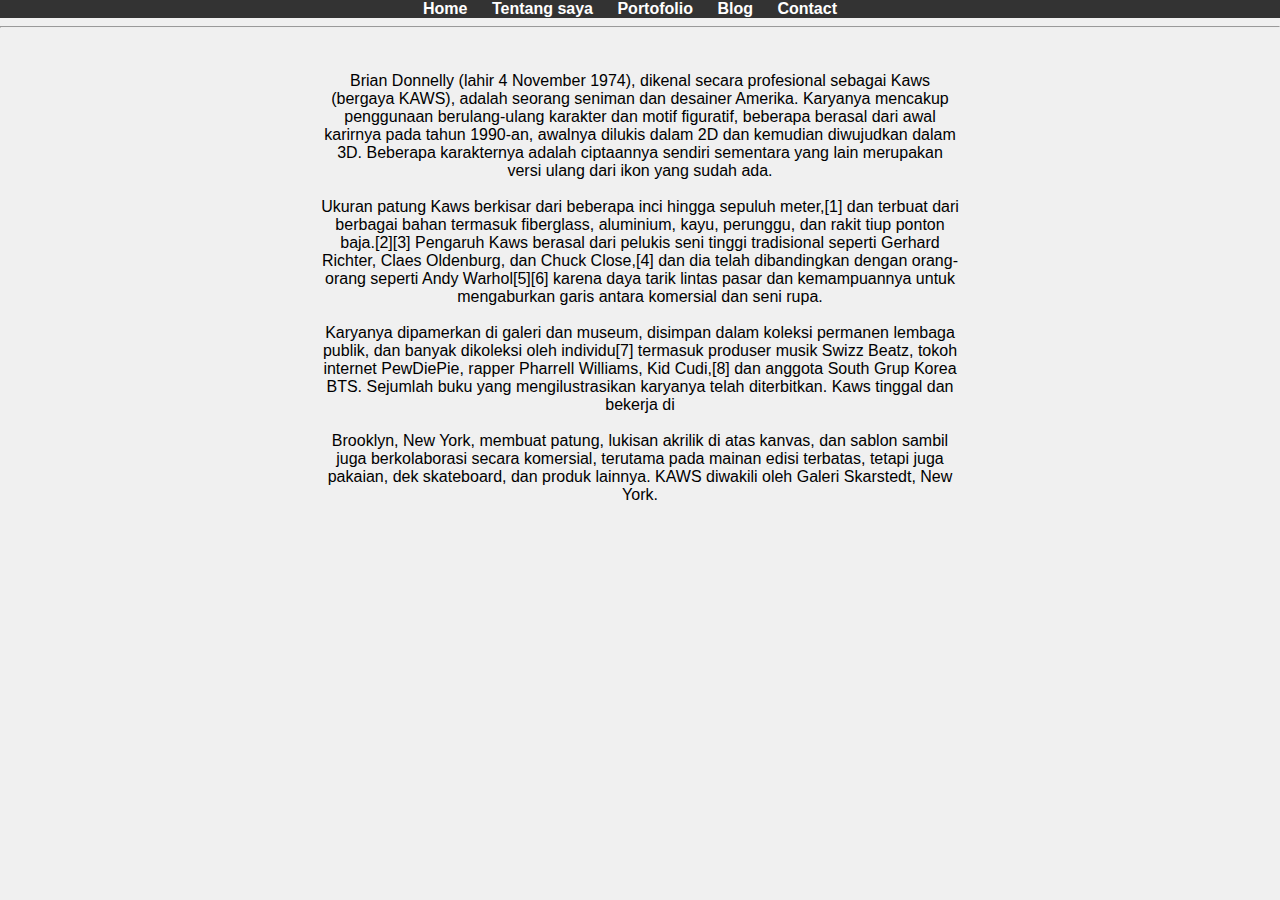
==== html/about.html @ eefdfcbc "Add files via upload" ====
<!DOCTYPE html>
<html lang="en">
<head>
    <meta charset="UTF-8">
    <meta name="viewport" content="width=device-width, initial-scale=1.0">
    <title>About</title>
    <link rel="stylesheet" href="style.css">
</head>
<body>
    <ul>
        <li><a href="index.html">Home</a></li>
        <li><a href="about.html">Tentang saya</a></li>
        <li><a href="porto.html">Portofolio</a></li>
        <li><a href="blog.html">Blog</a></li>
        <li><a href="https://wa.me/0812345666">Contact</a></li>
      </ul> 
<hr>
<br>
<br>
      <div>
        <p class="center-text">
        Brian Donnelly (lahir 4 November 1974), dikenal secara profesional sebagai Kaws (bergaya KAWS), adalah seorang seniman dan desainer Amerika.
        Karyanya mencakup penggunaan berulang-ulang karakter dan motif figuratif, beberapa berasal dari awal karirnya pada tahun 1990-an, awalnya dilukis dalam 2D ​​dan kemudian diwujudkan dalam 3D.
        Beberapa karakternya adalah ciptaannya sendiri sementara yang lain merupakan versi ulang dari ikon yang sudah ada.
        <br><br>
        Ukuran patung Kaws berkisar dari beberapa inci hingga sepuluh meter,[1] dan terbuat dari berbagai bahan termasuk fiberglass, aluminium, kayu, perunggu, dan rakit tiup ponton baja.[2][3]
        Pengaruh Kaws berasal dari pelukis seni tinggi tradisional seperti Gerhard Richter, Claes Oldenburg, dan Chuck Close,[4] dan dia telah dibandingkan dengan orang-orang seperti Andy Warhol[5][6] karena daya tarik lintas pasar dan kemampuannya untuk mengaburkan garis antara komersial dan seni rupa.
        <br><br>
        Karyanya dipamerkan di galeri dan museum, disimpan dalam koleksi permanen lembaga publik, dan banyak dikoleksi oleh individu[7] termasuk produser musik Swizz Beatz, tokoh internet PewDiePie, rapper Pharrell Williams, Kid Cudi,[8] dan anggota South Grup Korea BTS.
        Sejumlah buku yang mengilustrasikan karyanya telah diterbitkan. Kaws tinggal dan bekerja di
        <br><br>
        Brooklyn, New York, membuat patung, lukisan akrilik di atas kanvas, dan sablon sambil juga berkolaborasi secara komersial, terutama pada mainan edisi terbatas, tetapi juga pakaian, dek skateboard, dan produk lainnya. KAWS diwakili oleh Galeri Skarstedt, New York.</p>
    </div>

    </body>
</html>
---- html/style.css ----
/* Reset CSS untuk menghilangkan margin dan padding default */
body, ul {
  margin: 0;
  padding: 0;
}

/* Mengatur font dan latar belakang body */
body {
  font-family: Arial, sans-serif;
  background-color: #f0f0f0;
}

/* Mengatur tampilan header dan judul */
header {
  background-color: #333;
  color: #fff;
  text-align: center;
  padding: 10px 0;
}

h1 {
  font-size: 36px;
}

/* Mengatur tampilan menu navigasi */
ul {
  background-color: #333;
  list-style: none;
  text-align: center;
}

ul li {
  display: inline;
  margin-right: 20px;
}

ul li a {
  text-decoration: none;
  color: #fff;
  font-weight: bold;
}

/* Mengatur tampilan konten */
.container {
  display: flex;
  justify-content: space-around;
  flex-wrap: wrap;
  margin-top: 20px;
}

.container img {
  margin: 10px;
  border: 2px solid #333;
  border-radius: 5px;
}

/* Mengatur tampilan footer */
footer {
  background-color: #333;
  color: #fff;
  text-align: center;
  padding: 10px 0;
}

/* Mengatur teks dalam paragraf agar berada di tengah halaman */
.center-text {
  text-align: center;
  margin: 0 auto;
  width: 50%; /* Sesuaikan lebar yang Anda inginkan */
}
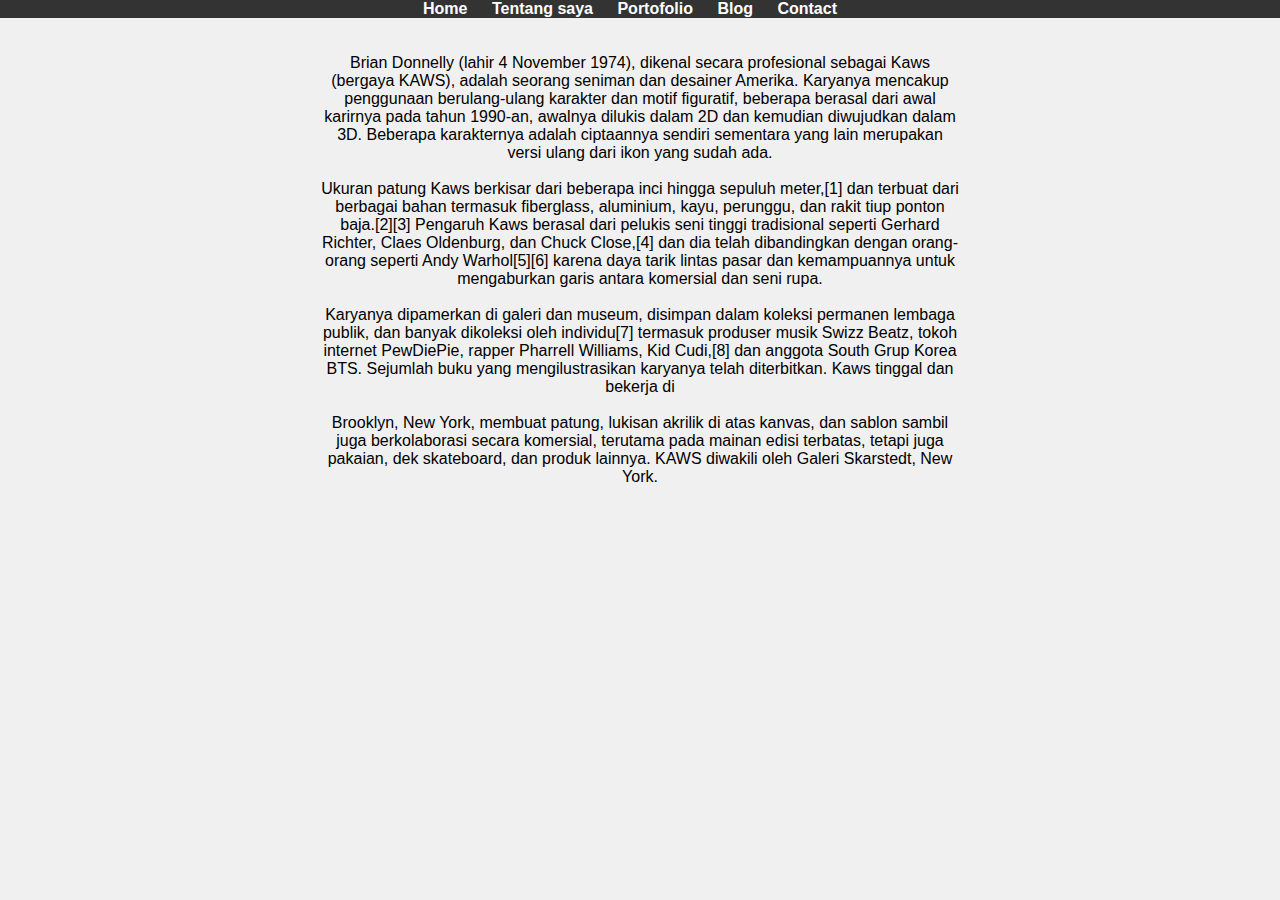
==== commit 0e851867: "Update about.html" ====
--- a/html/about.html
+++ b/html/about.html
@@ -14,7 +14,6 @@
         <li><a href="blog.html">Blog</a></li>
         <li><a href="https://wa.me/0812345666">Contact</a></li>
       </ul> 
-<hr>
 <br>
 <br>
       <div>
@@ -33,4 +32,4 @@
     </div>
 
     </body>
-</html>+</html>
